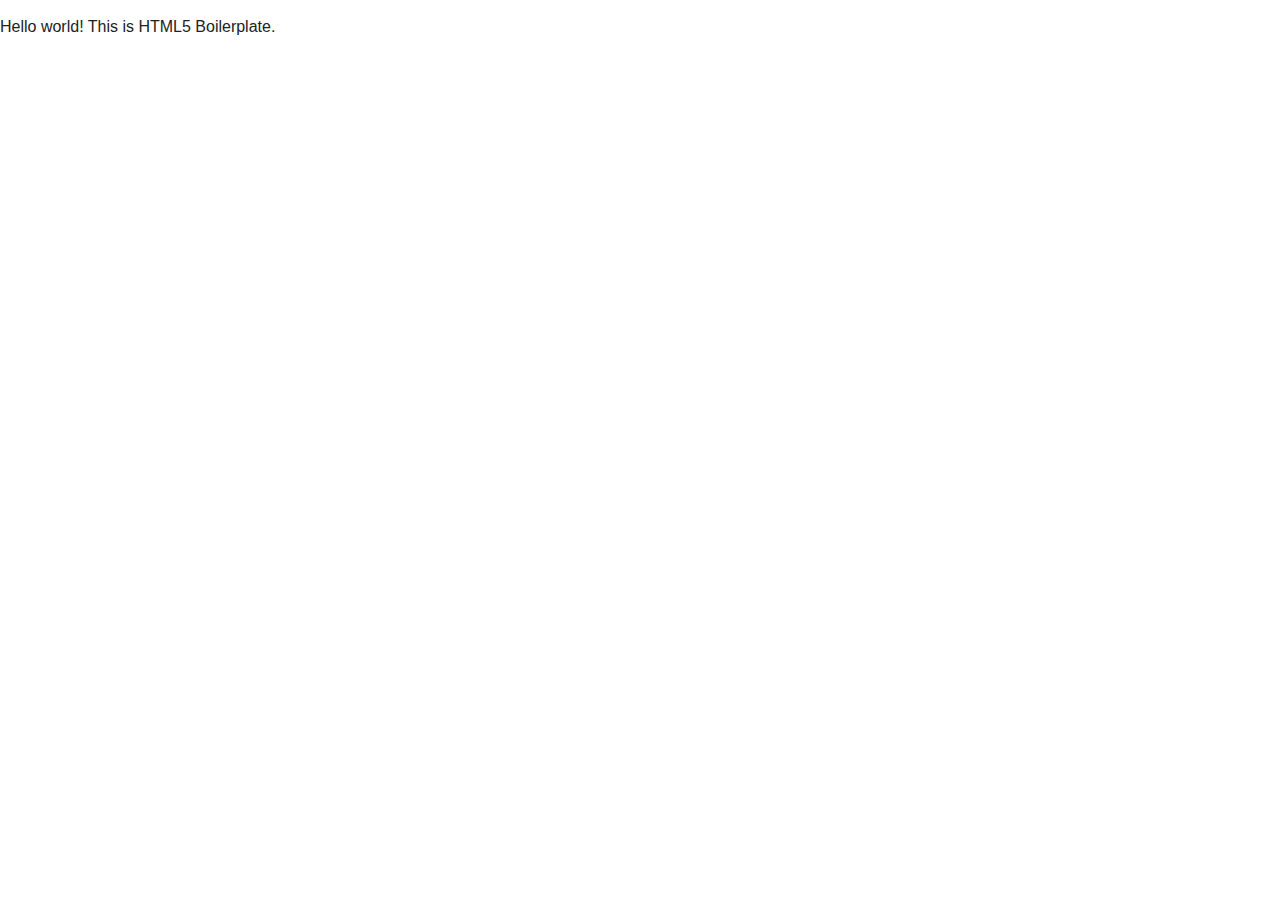
==== week2/index.html @ 05e99753 "added Week 2" ====
<!DOCTYPE html>
<!--[if lt IE 7]>      <html class="no-js lt-ie9 lt-ie8 lt-ie7"> <![endif]-->
<!--[if IE 7]>         <html class="no-js lt-ie9 lt-ie8"> <![endif]-->
<!--[if IE 8]>         <html class="no-js lt-ie9"> <![endif]-->
<!--[if gt IE 8]><!--> <html class="no-js"> <!--<![endif]-->
    <head>
        <meta charset="utf-8">
        <meta http-equiv="X-UA-Compatible" content="IE=edge">
        <title></title>
        <meta name="description" content="">
        <meta name="viewport" content="width=device-width, initial-scale=1">

        <!-- Place favicon.ico and apple-touch-icon.png in the root directory -->

        <link rel="stylesheet" href="css/normalize.css">
        <link rel="stylesheet" href="css/main.css">
        <script src="js/vendor/modernizr-2.6.2.min.js"></script>
    </head>
    <body>
        <!--[if lt IE 7]>
            <p class="browsehappy">You are using an <strong>outdated</strong> browser. Please <a href="http://browsehappy.com/">upgrade your browser</a> to improve your experience.</p>
        <![endif]-->

        <!-- Add your site or application content here -->
        <p>Hello world! This is HTML5 Boilerplate.</p>

        <script src="//ajax.googleapis.com/ajax/libs/jquery/1.10.2/jquery.min.js"></script>
        <script>window.jQuery || document.write('<script src="js/vendor/jquery-1.10.2.min.js"><\/script>')</script>
        <script src="js/plugins.js"></script>
        <script src="js/main.js"></script>

        <!-- Google Analytics: change UA-XXXXX-X to be your site's ID. -->
        <script>
            (function(b,o,i,l,e,r){b.GoogleAnalyticsObject=l;b[l]||(b[l]=
            function(){(b[l].q=b[l].q||[]).push(arguments)});b[l].l=+new Date;
            e=o.createElement(i);r=o.getElementsByTagName(i)[0];
            e.src='//www.google-analytics.com/analytics.js';
            r.parentNode.insertBefore(e,r)}(window,document,'script','ga'));
            ga('create','UA-XXXXX-X');ga('send','pageview');
        </script>
    </body>
</html>
---- week2/css/main.css ----
/*! HTML5 Boilerplate v4.3.0 | MIT License | http://h5bp.com/ */

/*
 * What follows is the result of much research on cross-browser styling.
 * Credit left inline and big thanks to Nicolas Gallagher, Jonathan Neal,
 * Kroc Camen, and the H5BP dev community and team.
 */

/* ==========================================================================
   Base styles: opinionated defaults
   ========================================================================== */

html,
button,
input,
select,
textarea {
    color: #222;
}

html {
    font-size: 1em;
    line-height: 1.4;
}

/*
 * Remove text-shadow in selection highlight: h5bp.com/i
 * These selection rule sets have to be separate.
 * Customize the background color to match your design.
 */

::-moz-selection {
    background: #b3d4fc;
    text-shadow: none;
}

::selection {
    background: #b3d4fc;
    text-shadow: none;
}

/*
 * A better looking default horizontal rule
 */

hr {
    display: block;
    height: 1px;
    border: 0;
    border-top: 1px solid #ccc;
    margin: 1em 0;
    padding: 0;
}

/*
 * Remove the gap between images, videos, audio and canvas and the bottom of
 * their containers: h5bp.com/i/440
 */

audio,
canvas,
img,
video {
    vertical-align: middle;
}

/*
 * Remove default fieldset styles.
 */

fieldset {
    border: 0;
    margin: 0;
    padding: 0;
}

/*
 * Allow only vertical resizing of textareas.
 */

textarea {
    resize: vertical;
}

/* ==========================================================================
   Browse Happy prompt
   ========================================================================== */

.browsehappy {
    margin: 0.2em 0;
    background: #ccc;
    color: #000;
    padding: 0.2em 0;
}

/* ==========================================================================
   Author's custom styles
   ========================================================================== */

















/* ==========================================================================
   Helper classes
   ========================================================================== */

/*
 * Image replacement
 */

.ir {
    background-color: transparent;
    border: 0;
    overflow: hidden;
    /* IE 6/7 fallback */
    *text-indent: -9999px;
}

.ir:before {
    content: "";
    display: block;
    width: 0;
    height: 150%;
}

/*
 * Hide from both screenreaders and browsers: h5bp.com/u
 */

.hidden {
    display: none !important;
    visibility: hidden;
}

/*
 * Hide only visually, but have it available for screenreaders: h5bp.com/v
 */

.visuallyhidden {
    border: 0;
    clip: rect(0 0 0 0);
    height: 1px;
    margin: -1px;
    overflow: hidden;
    padding: 0;
    position: absolute;
    width: 1px;
}

/*
 * Extends the .visuallyhidden class to allow the element to be focusable
 * when navigated to via the keyboard: h5bp.com/p
 */

.visuallyhidden.focusable:active,
.visuallyhidden.focusable:focus {
    clip: auto;
    height: auto;
    margin: 0;
    overflow: visible;
    position: static;
    width: auto;
}

/*
 * Hide visually and from screenreaders, but maintain layout
 */

.invisible {
    visibility: hidden;
}

/*
 * Clearfix: contain floats
 *
 * For modern browsers
 * 1. The space content is one way to avoid an Opera bug when the
 *    `contenteditable` attribute is included anywhere else in the document.
 *    Otherwise it causes space to appear at the top and bottom of elements
 *    that receive the `clearfix` class.
 * 2. The use of `table` rather than `block` is only necessary if using
 *    `:before` to contain the top-margins of child elements.
 */

.clearfix:before,
.clearfix:after {
    content: " "; /* 1 */
    display: table; /* 2 */
}

.clearfix:after {
    clear: both;
}

/*
 * For IE 6/7 only
 * Include this rule to trigger hasLayout and contain floats.
 */

.clearfix {
    *zoom: 1;
}

/* ==========================================================================
   EXAMPLE Media Queries for Responsive Design.
   These examples override the primary ('mobile first') styles.
   Modify as content requires.
   ========================================================================== */

@media only screen and (min-width: 35em) {
    /* Style adjustments for viewports that meet the condition */
}

@media print,
       (-o-min-device-pixel-ratio: 5/4),
       (-webkit-min-device-pixel-ratio: 1.25),
       (min-resolution: 120dpi) {
    /* Style adjustments for high resolution devices */
}

/* ==========================================================================
   Print styles.
   Inlined to avoid required HTTP connection: h5bp.com/r
   ========================================================================== */

@media print {
    * {
        background: transparent !important;
        color: #000 !important; /* Black prints faster: h5bp.com/s */
        box-shadow: none !important;
        text-shadow: none !important;
    }

    a,
    a:visited {
        text-decoration: underline;
    }

    a[href]:after {
        content: " (" attr(href) ")";
    }

    abbr[title]:after {
        content: " (" attr(title) ")";
    }

    /*
     * Don't show links for images, or javascript/internal links
     */

    .ir a:after,
    a[href^="javascript:"]:after,
    a[href^="#"]:after {
        content: "";
    }

    pre,
    blockquote {
        border: 1px solid #999;
        page-break-inside: avoid;
    }

    thead {
        display: table-header-group; /* h5bp.com/t */
    }

    tr,
    img {
        page-break-inside: avoid;
    }

    img {
        max-width: 100% !important;
    }

    @page {
        margin: 0.5cm;
    }

    p,
    h2,
    h3 {
        orphans: 3;
        widows: 3;
    }

    h2,
    h3 {
        page-break-after: avoid;
    }
}
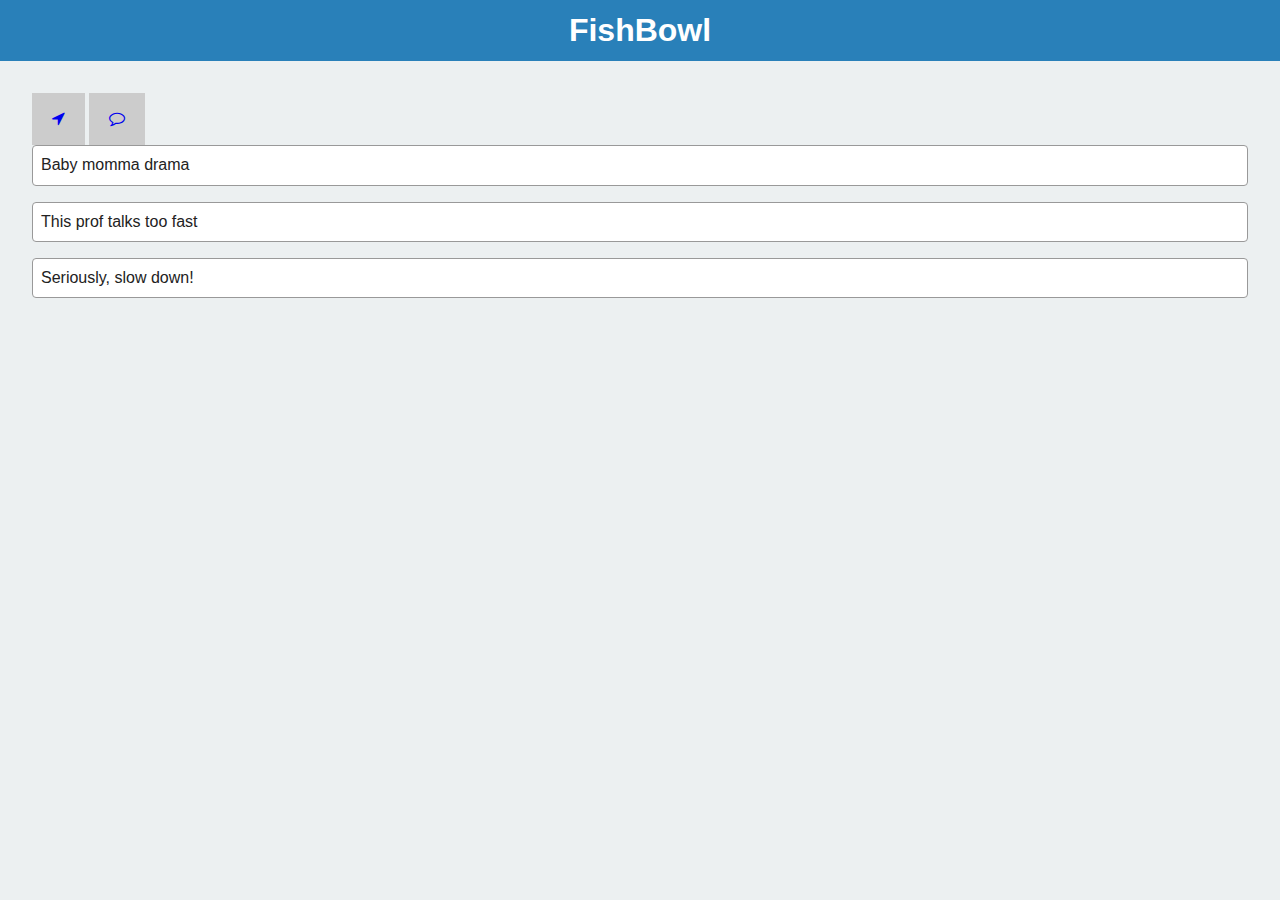
==== commit 1c2a7270: "Worked on Week 2" ====
--- a/week2/index.html
+++ b/week2/index.html
@@ -14,6 +14,7 @@
 
         <link rel="stylesheet" href="css/normalize.css">
         <link rel="stylesheet" href="css/main.css">
+        <link href="https://maxcdn.bootstrapcdn.com/font-awesome/4.2.0/css/font-awesome.min.css" rel="stylesheet">
         <script src="js/vendor/modernizr-2.6.2.min.js"></script>
     </head>
     <body>
@@ -21,10 +22,32 @@
             <p class="browsehappy">You are using an <strong>outdated</strong> browser. Please <a href="http://browsehappy.com/">upgrade your browser</a> to improve your experience.</p>
         <![endif]-->
 
-        <!-- Add your site or application content here -->
-        <p>Hello world! This is HTML5 Boilerplate.</p>
+        <header>
+            <h1>FishBowl</h1>
+        </header>
 
-        <script src="//ajax.googleapis.com/ajax/libs/jquery/1.10.2/jquery.min.js"></script>
+        <section id="main-feed">
+        <div id="feed-controls">
+          <a title="Toggle Proximity"class="toggle-button selected" id="proximity" href="#"><i class="fa fa-location-arrow"></i></a>
+          <a title="Toggle Public" class="toggle-button" id="public" href="#"><i class="fa fa-comment-o"></i></a>
+        </div>
+        <form>
+        </form>
+
+        <div id="feed">
+          <ul>
+            <li>Baby momma drama</li>
+            <li>This prof talks too fast</li>
+            <li>Seriously, slow down!</li>
+          </ul>
+        </div>
+
+        </section>
+
+
+
+
+        <script src="https://ajax.googleapis.com/ajax/libs/jquery/1.10.2/jquery.min.js"></script>
         <script>window.jQuery || document.write('<script src="js/vendor/jquery-1.10.2.min.js"><\/script>')</script>
         <script src="js/plugins.js"></script>
         <script src="js/main.js"></script>
@@ -34,7 +57,7 @@
             (function(b,o,i,l,e,r){b.GoogleAnalyticsObject=l;b[l]||(b[l]=
             function(){(b[l].q=b[l].q||[]).push(arguments)});b[l].l=+new Date;
             e=o.createElement(i);r=o.getElementsByTagName(i)[0];
-            e.src='//www.google-analytics.com/analytics.js';
+            e.src='https://www.google-analytics.com/analytics.js';
             r.parentNode.insertBefore(e,r)}(window,document,'script','ga'));
             ga('create','UA-XXXXX-X');ga('send','pageview');
         </script>
--- a/week2/css/main.css
+++ b/week2/css/main.css
@@ -96,16 +96,44 @@
 /* ==========================================================================
    Author's custom styles
    ========================================================================== */
-
-
-
-
-
-
-
-
-
-
+body {
+  background-color: #ecf0f1;
+}
+
+h1, p, ul {
+  margin:0;
+  padding:0;
+}
+
+ul {
+  list-style-type:none;
+}
+
+header {
+  background-color: #2980b9;
+  padding: .5em 0;
+  text-align: center;
+  color: #fff;
+}
+
+
+#main-feed {
+  padding:2em;
+}
+
+.toggle-button {
+  display: inline-block;
+  padding: 15px 20px;
+  background:#ccc;
+}
+
+#feed li {
+  padding: .5em;
+  border: 1px solid #999;
+  border-radius: 4px;
+  margin-bottom: 1em;
+  background: #fff;
+}
 
 
 
